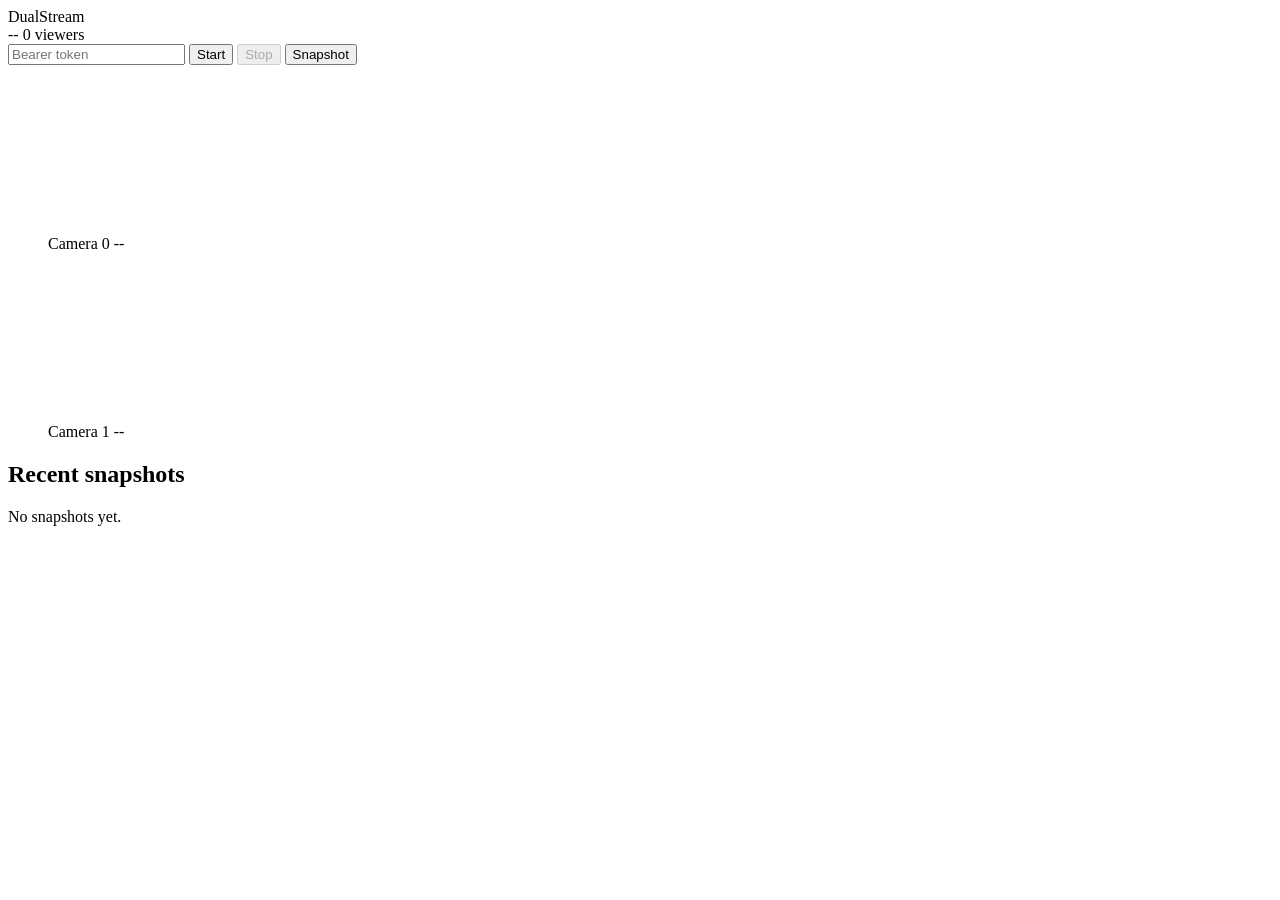
==== src/dualstream/webui/index.html @ 55bb9f8d "Initial commit" ====
<!doctype html>
<html lang="en">
  <head>
    <meta charset="utf-8" />
    <meta name="viewport" content="width=device-width, initial-scale=1" />
    <title>DualStream</title>
    <link rel="stylesheet" href="/static/style.css" />
  </head>
  <body>
    <header class="topbar">
      <div class="brand">DualStream</div>
      <div class="status-group">
        <span id="mode-badge" class="mode-badge mode-unknown" title="Power mode">--</span>
        <span id="viewer-count" class="counter" title="Active viewers">0 viewers</span>
      </div>
      <div class="controls">
        <input
          id="token-input"
          type="password"
          placeholder="Bearer token"
          autocomplete="off"
          spellcheck="false"
        />
        <button id="start-btn" type="button">Start</button>
        <button id="stop-btn" type="button" disabled>Stop</button>
        <button id="snapshot-btn" type="button">Snapshot</button>
      </div>
    </header>

    <main>
      <section class="grid">
        <figure class="tile">
          <video id="video-0" autoplay playsinline muted></video>
          <figcaption>
            <span>Camera 0</span>
            <span id="cam0-meta" class="meta">--</span>
          </figcaption>
        </figure>
        <figure class="tile">
          <video id="video-1" autoplay playsinline muted></video>
          <figcaption>
            <span>Camera 1</span>
            <span id="cam1-meta" class="meta">--</span>
          </figcaption>
        </figure>
      </section>

      <section class="snapshots">
        <h2>Recent snapshots</h2>
        <div id="snapshot-strip" class="snapshot-strip">
          <span class="empty">No snapshots yet.</span>
        </div>
      </section>

      <section id="log" class="log" aria-live="polite"></section>
    </main>

    <script src="/static/app.js"></script>
  </body>
</html>
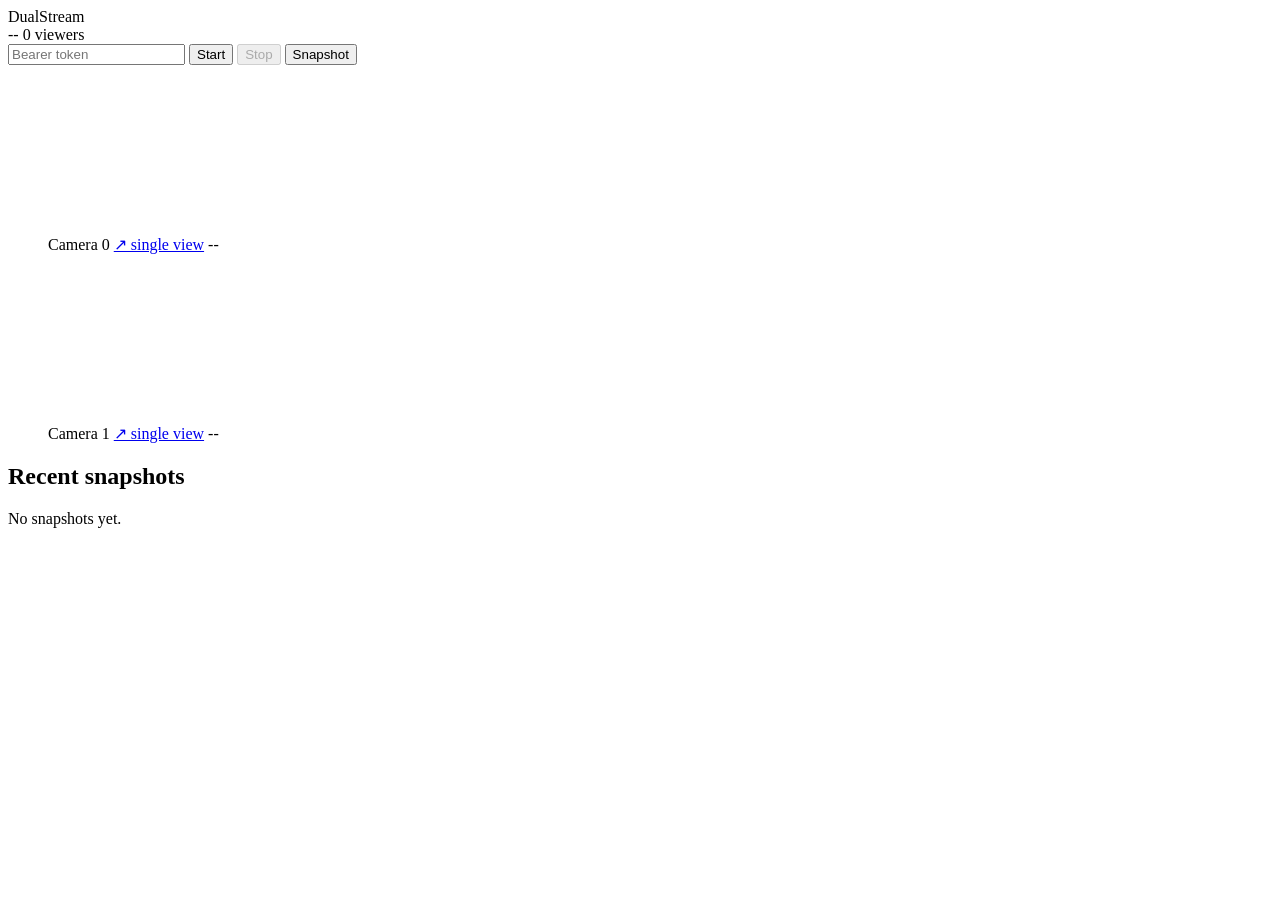
==== commit 2d0590d4: "add public pogaes and polish phase 1 implementation" ====
--- a/src/dualstream/webui/index.html
+++ b/src/dualstream/webui/index.html
@@ -32,14 +32,20 @@
         <figure class="tile">
           <video id="video-0" autoplay playsinline muted></video>
           <figcaption>
-            <span>Camera 0</span>
+            <span>
+              Camera 0
+              <a id="cam0-share" class="tile-share disabled" href="#" target="_blank" rel="noopener" title="Open single-camera view in a new tab">↗ single view</a>
+            </span>
             <span id="cam0-meta" class="meta">--</span>
           </figcaption>
         </figure>
         <figure class="tile">
           <video id="video-1" autoplay playsinline muted></video>
           <figcaption>
-            <span>Camera 1</span>
+            <span>
+              Camera 1
+              <a id="cam1-share" class="tile-share disabled" href="#" target="_blank" rel="noopener" title="Open single-camera view in a new tab">↗ single view</a>
+            </span>
             <span id="cam1-meta" class="meta">--</span>
           </figcaption>
         </figure>
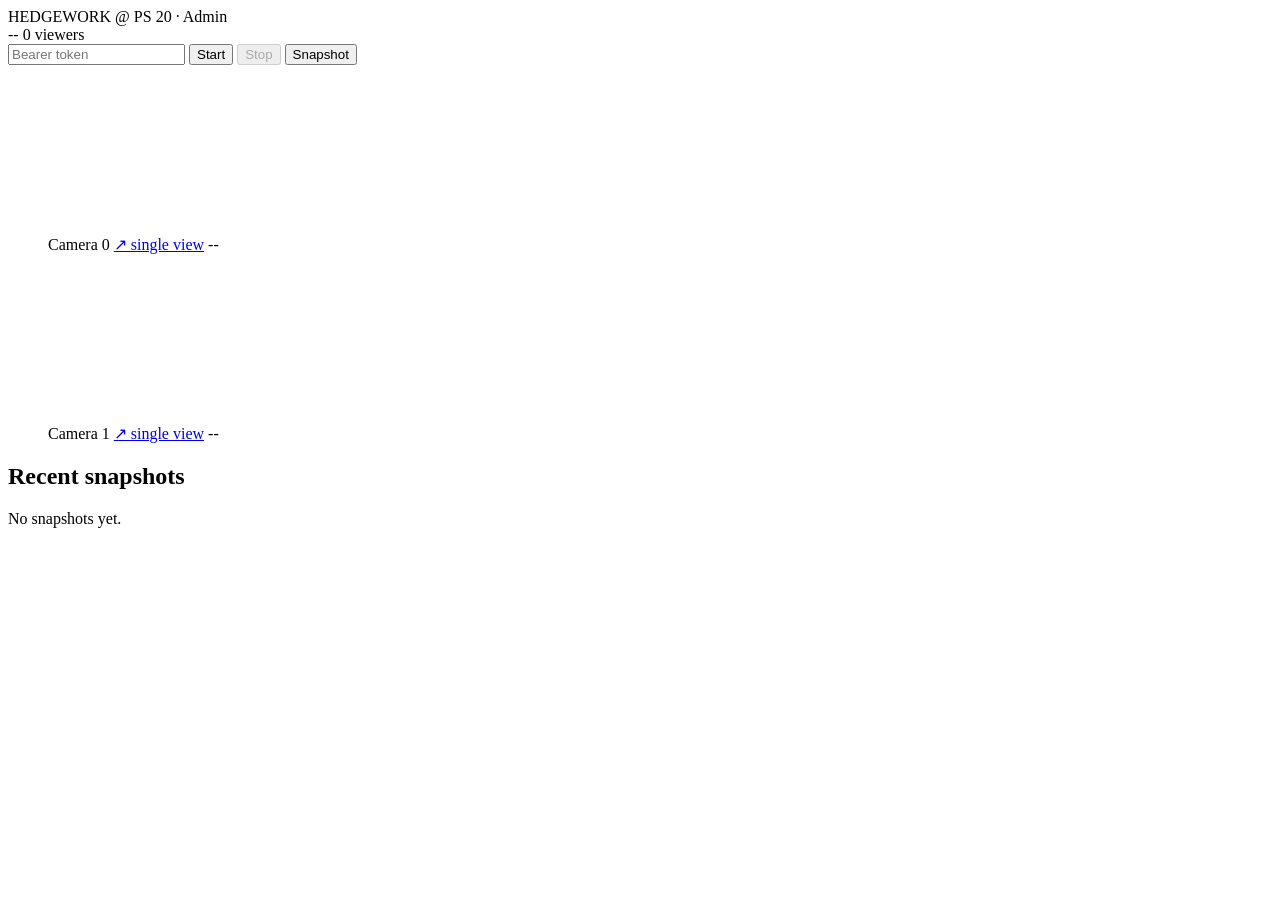
==== commit ecd8a451: "Cosmetic updates" ====
--- a/src/dualstream/webui/index.html
+++ b/src/dualstream/webui/index.html
@@ -3,12 +3,27 @@
   <head>
     <meta charset="utf-8" />
     <meta name="viewport" content="width=device-width, initial-scale=1" />
-    <title>DualStream</title>
+    <title>HEDGEWORK @ PS 20 · Admin</title>
+    <link rel="icon" type="image/png" href="/static/media/Hedge-icon.png" />
+    <link rel="apple-touch-icon" href="/static/media/Hedge-icon.png" />
+    <!-- Inter (UI / body) + Lexend Tera (brand mark) — same loadout as the
+         public cam page so both surfaces share typography. Falls back to a
+         system sans when fonts.googleapis.com is unreachable. -->
+    <link rel="preconnect" href="https://fonts.googleapis.com" />
+    <link rel="preconnect" href="https://fonts.gstatic.com" crossorigin />
+    <link
+      rel="stylesheet"
+      href="https://fonts.googleapis.com/css2?family=Inter:wght@400;500;600;700&family=Lexend+Tera:wght@400;500;700&display=swap"
+    />
     <link rel="stylesheet" href="/static/style.css" />
   </head>
-  <body>
+  <body class="admin-page">
     <header class="topbar">
-      <div class="brand">DualStream</div>
+      <div class="brand">
+        <span id="brand-name" class="brand-name">HEDGEWORK @ PS 20</span>
+        <span class="brand-sep">·</span>
+        <span class="brand-role">Admin</span>
+      </div>
       <div class="status-group">
         <span id="mode-badge" class="mode-badge mode-unknown" title="Power mode">--</span>
         <span id="viewer-count" class="counter" title="Active viewers">0 viewers</span>
@@ -32,8 +47,8 @@
         <figure class="tile">
           <video id="video-0" autoplay playsinline muted></video>
           <figcaption>
-            <span>
-              Camera 0
+            <span class="tile-label">
+              <span id="cam0-name">Camera 0</span>
               <a id="cam0-share" class="tile-share disabled" href="#" target="_blank" rel="noopener" title="Open single-camera view in a new tab">↗ single view</a>
             </span>
             <span id="cam0-meta" class="meta">--</span>
@@ -42,8 +57,8 @@
         <figure class="tile">
           <video id="video-1" autoplay playsinline muted></video>
           <figcaption>
-            <span>
-              Camera 1
+            <span class="tile-label">
+              <span id="cam1-name">Camera 1</span>
               <a id="cam1-share" class="tile-share disabled" href="#" target="_blank" rel="noopener" title="Open single-camera view in a new tab">↗ single view</a>
             </span>
             <span id="cam1-meta" class="meta">--</span>
